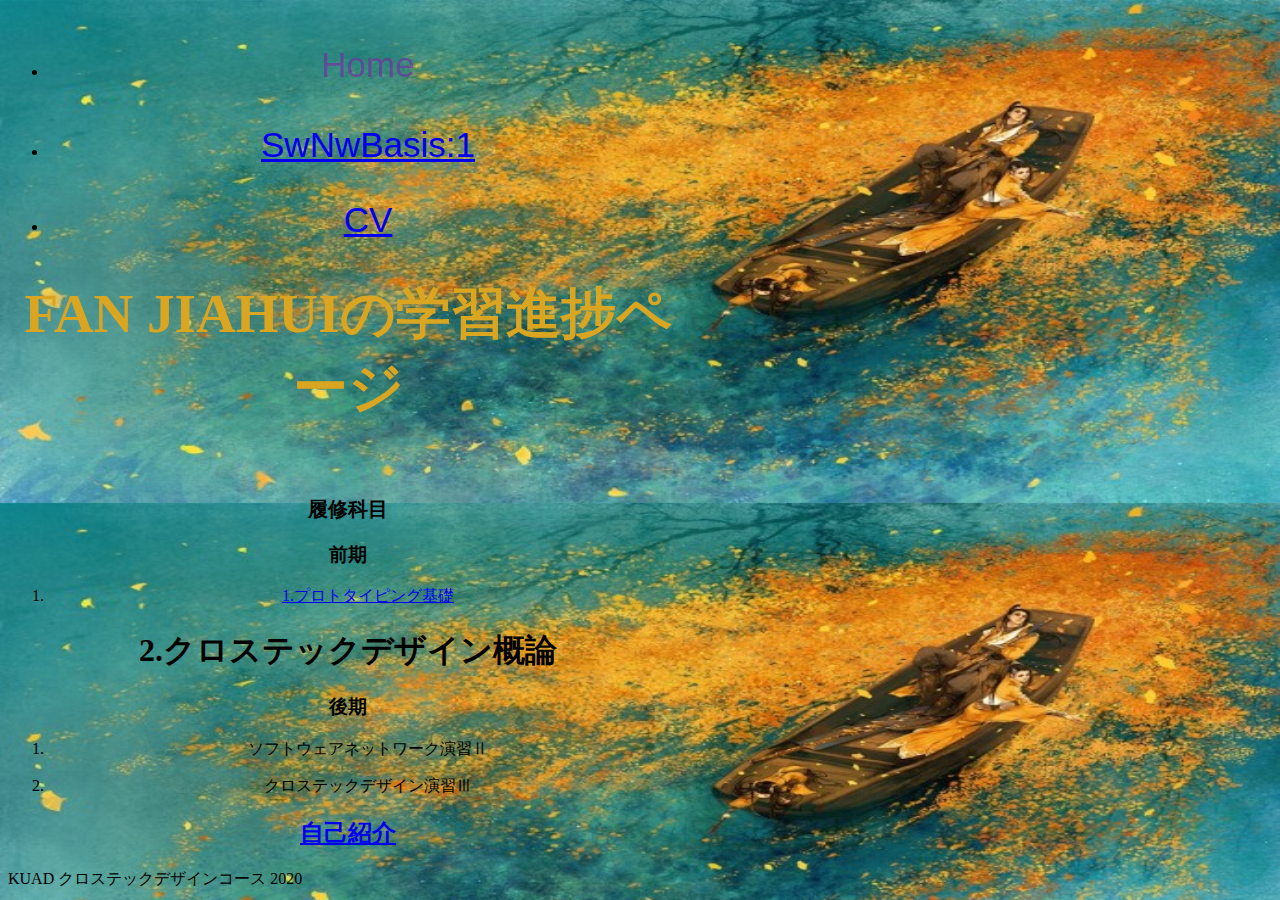
==== index.html @ 1c93d4fa "c6" ====
<!DOCTYPE html>
<html lang="ja" dir="ltr">

  <head>
    <meta charset="utf-8">
    <meta name="viewport" content="width=device-width, initial-scale=1.0">
    <meta http-equiv="X-UA-Compatible" content="ie=edge">
    <title>FANJIAHUIの学習進歩ページ</title>
    <link rel="stylesheet" href="./assets/css/common.css">
    <link rel="stylesheet" href="./assets/css/custom.css">
  </head>
  <body> 
   <style type="text/css">
       .index_page{
               width: 680px;
               height: 450px;
               background-image:url(./11.jpeg);
               background-size: 100% 100%;
              }       
  </style> 
  </body>

  </body>
  <body class='index_page'>
    <div id='wrapper'>
      <header>
        <nav id='main_nav'>
          <ul>
            <li><p style="font-family: 'Gill Sans', 'Gill Sans MT', Calibri, 'Trebuchet MS', sans-serif;
              color:rgba(120, 42, 165, 0.623);font-size: 35px;text-align: center;margin-top:45px"><span>Home</sapn></li>
            <li><p style="font-family: 'Gill Sans', 'Gill Sans MT', Calibri, 'Trebuchet MS', sans-serif;
              color:darkgray;font-size:  35px;text-align: center;margin-top:40px"><a href="./subjects/swnwb1.html">SwNwBasis:1</a></p></li>
            <li><p style="font-family: 'Gill Sans', 'Gill Sans MT', Calibri, 'Trebuchet MS', sans-serif;
              color:darkgray;font-size:35px;text-align: center;margin-top:35px"><a href="./cv.html">CV</a></li>
          </ul>
        </nav>
      </header>

      <main>
        <h1 style="color:goldenrod;font-size: 55px;text-align: center;">FAN JIAHUIの学習進捗ページ</h1>
        <p class="main_pic"><img src="./assets/images/main.jpg" alt=""></p>
        <h2 style="text-align: center;font-family: monospace;">履修科目</h2>
        <div class="period">
          <h3 style="text-align: center;font-family: cursive;">前期</h3>
          <ol>
            <li><p style="text-align: center;font-family: cursive;"><a href="./subjects/swnwb1.html">1.プロトタイピング基礎</a></li>
          </ol>
          <h1 style="text-align: center;font-family: cursive;font: size 16px;">2.クロステックデザイン概論</h1>
        </div>
        <div class="period">
          <h3 style="text-align: center;font-family: cursive;">後期</h3>
          <ol>
            <li><p style="text-align: center;font-family: cursive;">ソフトウェアネットワーク演習Ⅱ</li>
            <li><p style="text-align: center;font-family: cursive;">クロステックデザイン演習Ⅲ</li>
          </ol>
          <h2 style="text-align: center;font-family: cursive;"><a href="./cv.html">自己紹介</a></h2>
        </div>
      </main>

      <footer>
        <p>KUAD クロステックデザインコース 2020</p>
      </footer>

    </div>
  </body>

</html>
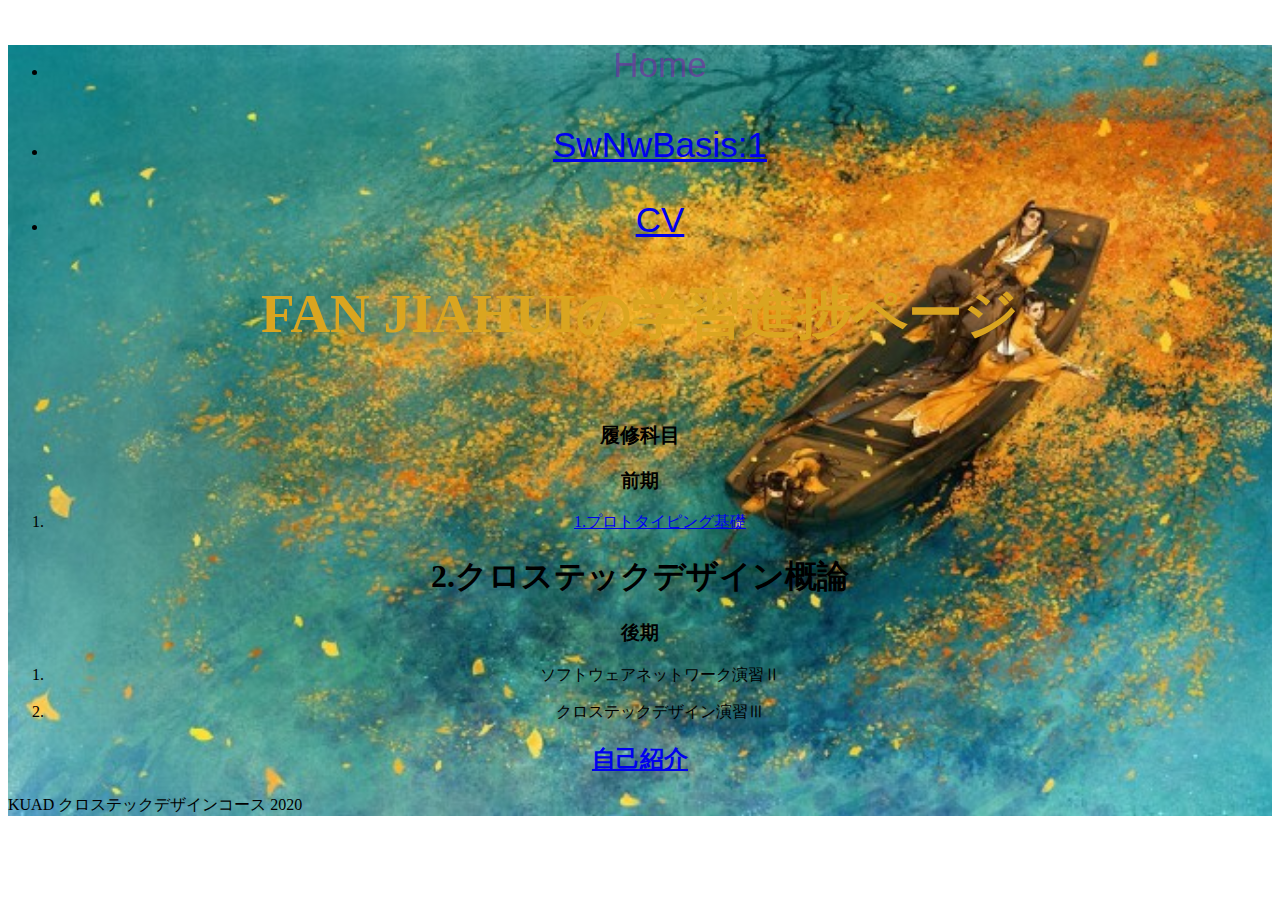
==== commit bdee5785: "c6" ====
--- a/index.html
+++ b/index.html
@@ -8,17 +8,8 @@
     <title>FANJIAHUIの学習進歩ページ</title>
     <link rel="stylesheet" href="./assets/css/common.css">
     <link rel="stylesheet" href="./assets/css/custom.css">
+    <link rel="stylesheet" type="text/css" href="index.css">
   </head>
-  <body> 
-   <style type="text/css">
-       .index_page{
-               width: 680px;
-               height: 450px;
-               background-image:url(./11.jpeg);
-               background-size: 100% 100%;
-              }       
-  </style> 
-  </body>
 
   </body>
   <body class='index_page'>
--- a/index.css
+++ b/index.css
@@ -0,0 +1,13 @@
+#wrapper{
+    background-image: url(./11.jpeg);
+    background-size: cover;
+    background-repeat: no-repeat;
+    background-size: cover;
+
+}
+
+#period{
+    background-color: lightsteelblue;
+    font-size: 20px;
+}
+
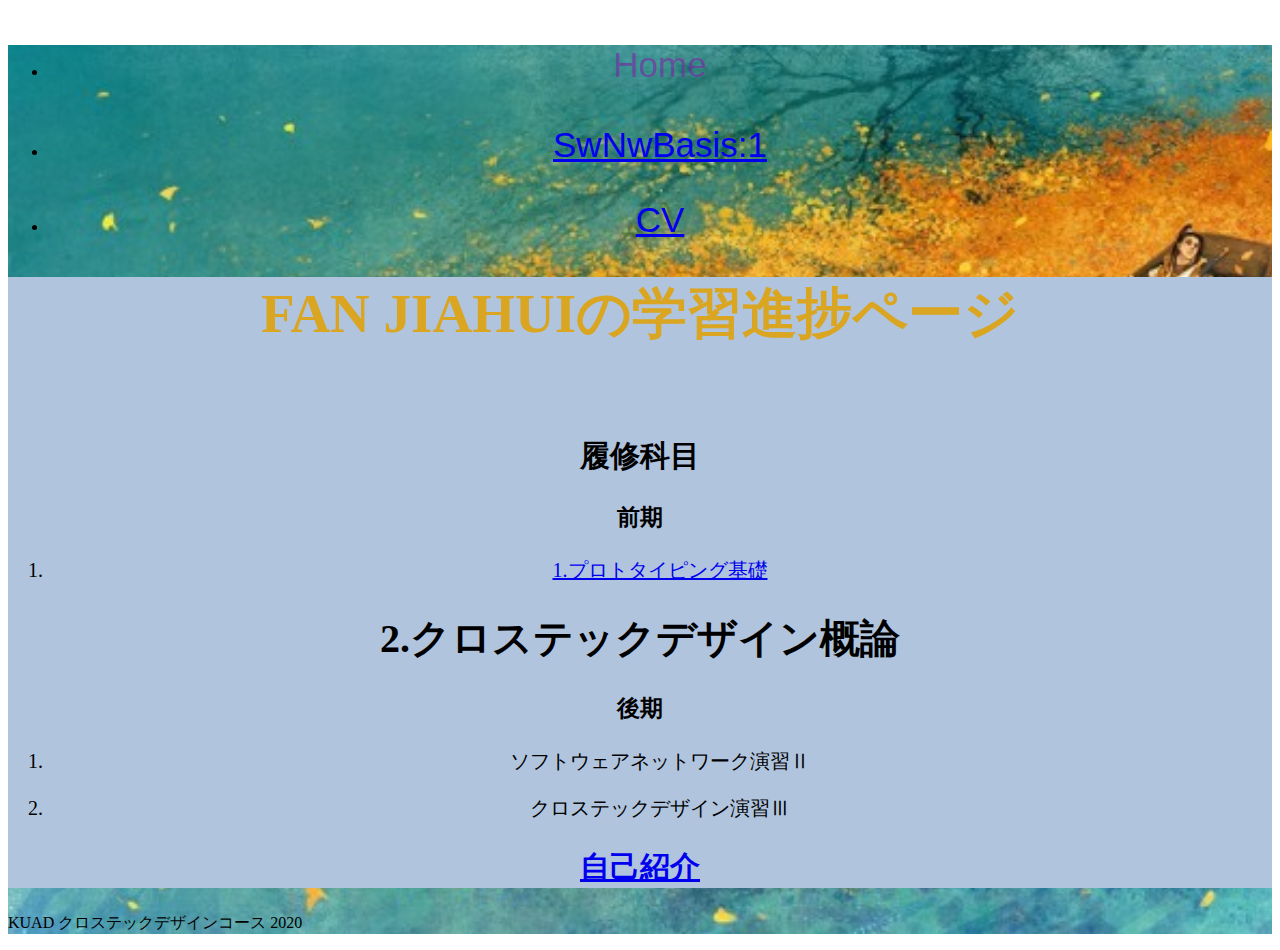
==== commit 87e9382b: "c6" ====
--- a/index.html
+++ b/index.html
@@ -28,6 +28,7 @@
       </header>
 
       <main>
+        <div id="m1">
         <h1 style="color:goldenrod;font-size: 55px;text-align: center;">FAN JIAHUIの学習進捗ページ</h1>
         <p class="main_pic"><img src="./assets/images/main.jpg" alt=""></p>
         <h2 style="text-align: center;font-family: monospace;">履修科目</h2>
@@ -46,6 +47,7 @@
           </ol>
           <h2 style="text-align: center;font-family: cursive;"><a href="./cv.html">自己紹介</a></h2>
         </div>
+        </div>
       </main>
 
       <footer>
--- a/index.css
+++ b/index.css
@@ -6,7 +6,7 @@
 
 }
 
-#period{
+#m1{
     background-color: lightsteelblue;
     font-size: 20px;
 }
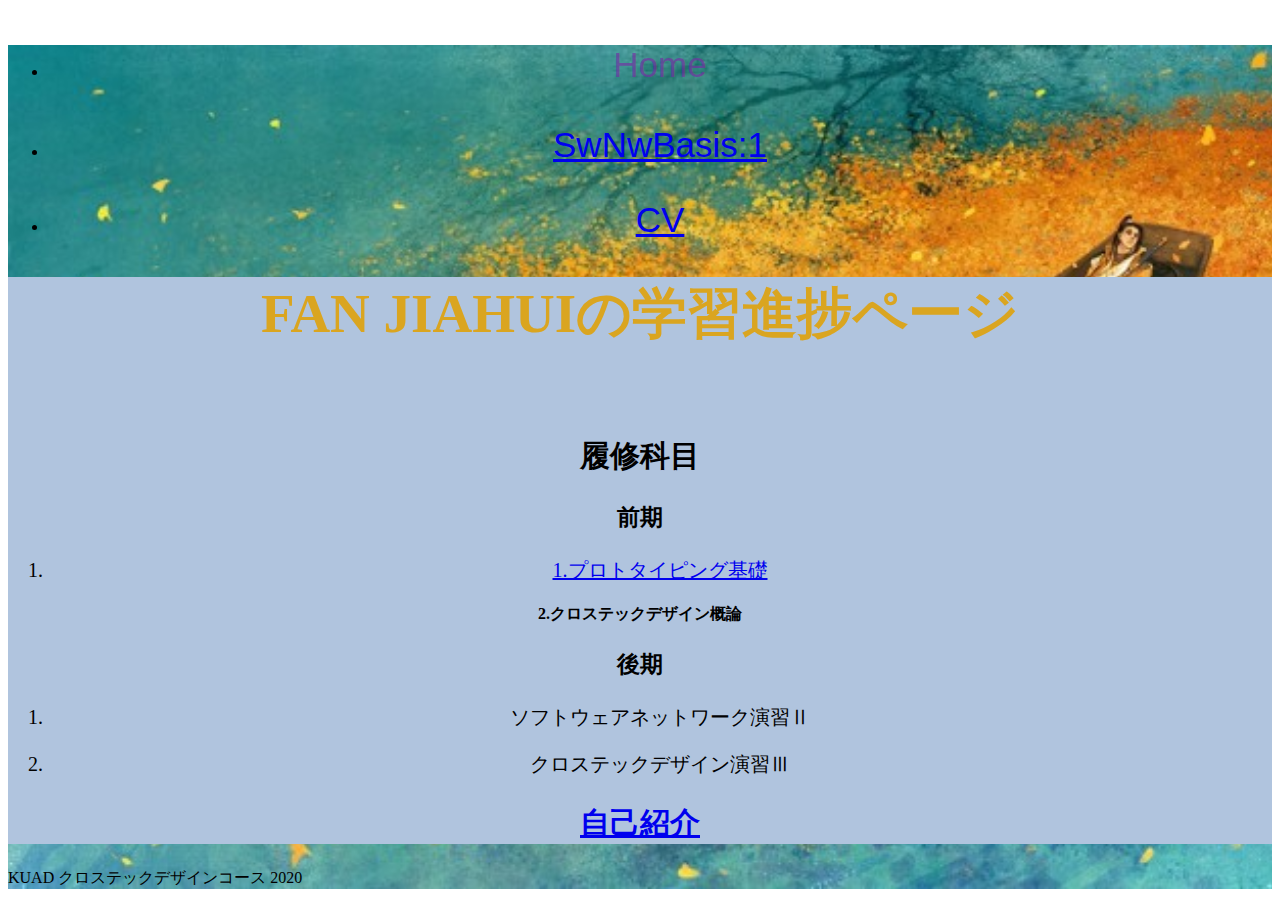
==== commit d83563b4: "c6" ====
--- a/index.html
+++ b/index.html
@@ -37,7 +37,7 @@
           <ol>
             <li><p style="text-align: center;font-family: cursive;"><a href="./subjects/swnwb1.html">1.プロトタイピング基礎</a></li>
           </ol>
-          <h1 style="text-align: center;font-family: cursive;font: size 16px;">2.クロステックデザイン概論</h1>
+          <h1 style="text-align: center;font-family: cursive;font-size:16px;">2.クロステックデザイン概論</h1>
         </div>
         <div class="period">
           <h3 style="text-align: center;font-family: cursive;">後期</h3>
--- a/index.css
+++ b/index.css
@@ -9,5 +9,6 @@
 #m1{
     background-color: lightsteelblue;
     font-size: 20px;
+    border-top:800px;
 }
 
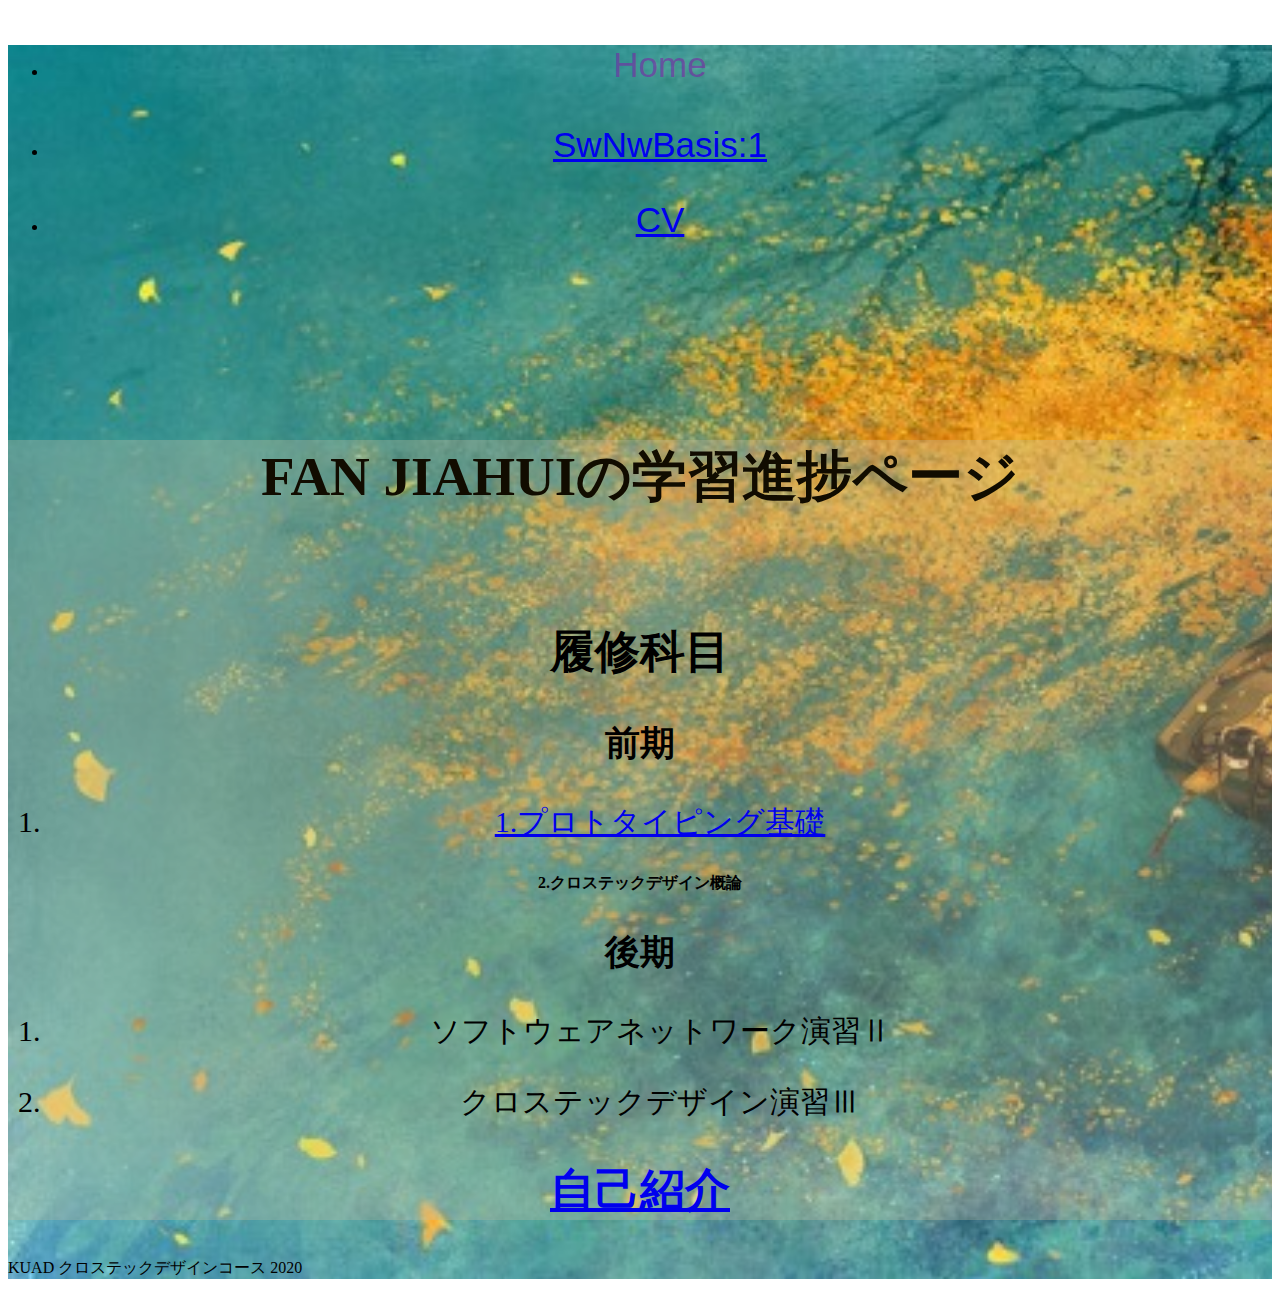
==== commit 97d6b01d: "c7" ====
--- a/index.html
+++ b/index.html
@@ -28,8 +28,9 @@
       </header>
 
       <main>
+        <div class="text2">
         <div id="m1">
-        <h1 style="color:goldenrod;font-size: 55px;text-align: center;">FAN JIAHUIの学習進捗ページ</h1>
+        <h1 style="color:rgb(17, 12, 0);font-size: 55px;text-align: center;">FAN JIAHUIの学習進捗ページ</h1>
         <p class="main_pic"><img src="./assets/images/main.jpg" alt=""></p>
         <h2 style="text-align: center;font-family: monospace;">履修科目</h2>
         <div class="period">
--- a/index.css
+++ b/index.css
@@ -2,13 +2,11 @@
     background-image: url(./11.jpeg);
     background-size: cover;
     background-repeat: no-repeat;
-    background-size: cover;
-
 }
 
 #m1{
-    background-color: lightsteelblue;
-    font-size: 20px;
-    border-top:800px;
+    background-color: rgba(194, 191, 164, 0.329);
+    font-size: 30px;
+    margin-top:200px;
 }
 
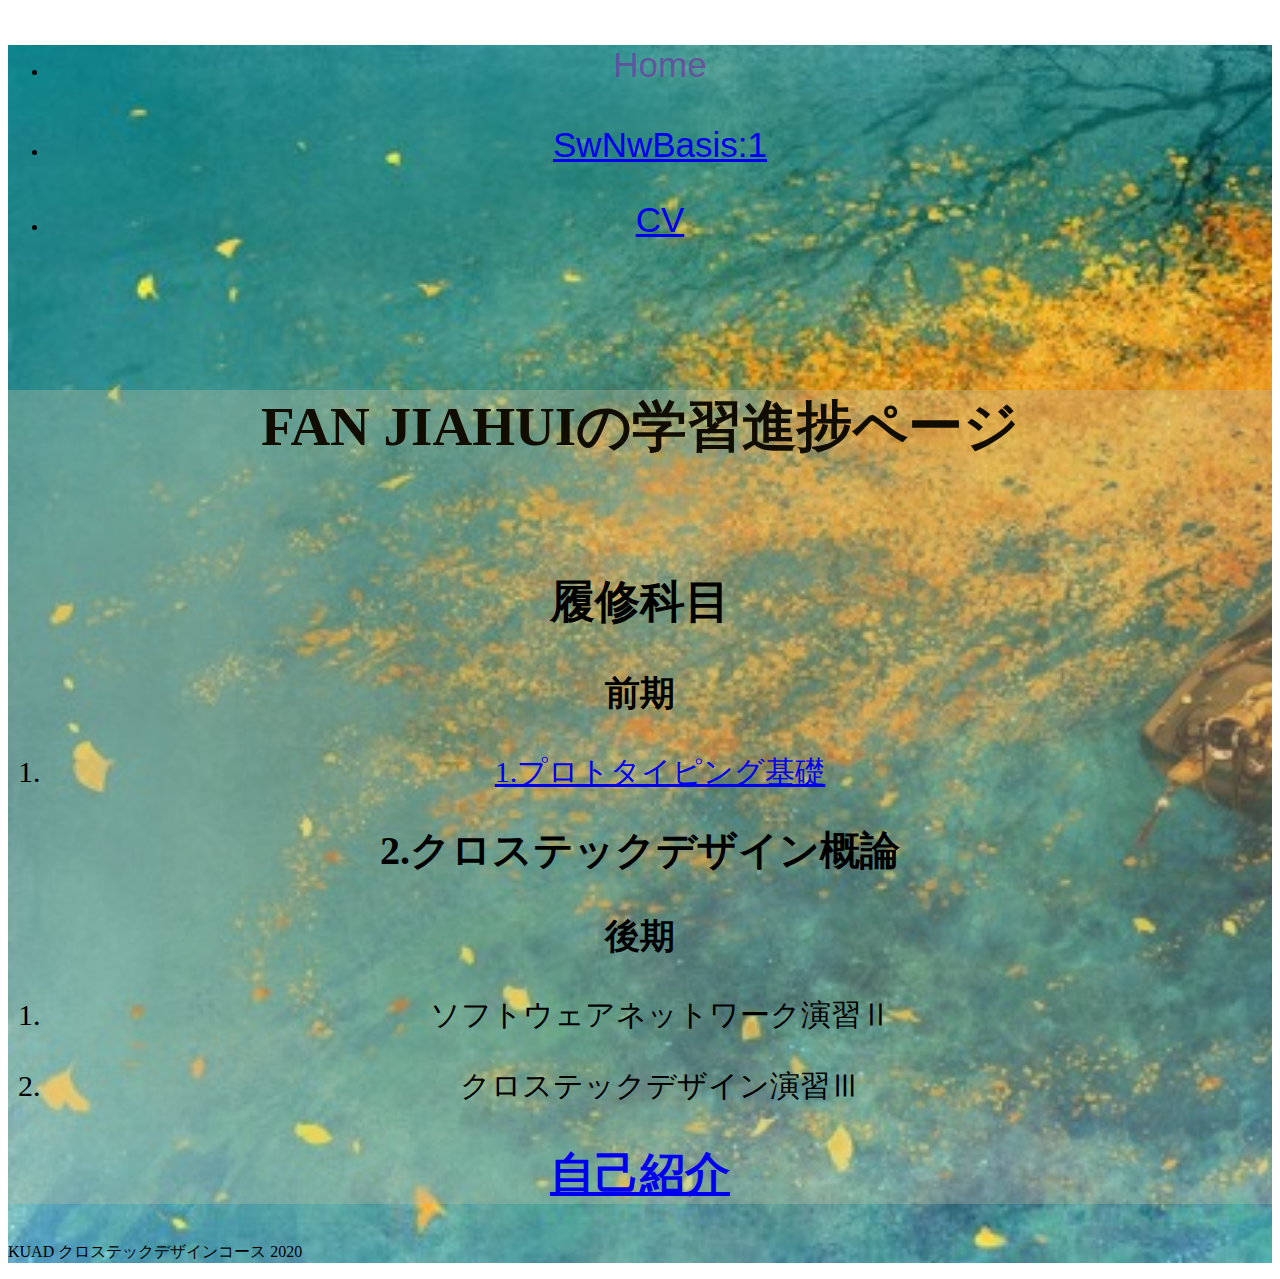
==== commit f3d2e761: "ｃ7" ====
--- a/index.html
+++ b/index.html
@@ -38,7 +38,7 @@
           <ol>
             <li><p style="text-align: center;font-family: cursive;"><a href="./subjects/swnwb1.html">1.プロトタイピング基礎</a></li>
           </ol>
-          <h1 style="text-align: center;font-family: cursive;font-size:16px;">2.クロステックデザイン概論</h1>
+          <h1 style="text-align: center;font-family: cursive;font-size:40px;">2.クロステックデザイン概論</h1>
         </div>
         <div class="period">
           <h3 style="text-align: center;font-family: cursive;">後期</h3>
--- a/index.css
+++ b/index.css
@@ -7,6 +7,6 @@
 #m1{
     background-color: rgba(194, 191, 164, 0.329);
     font-size: 30px;
-    margin-top:200px;
+    margin-top:150px;
 }
 
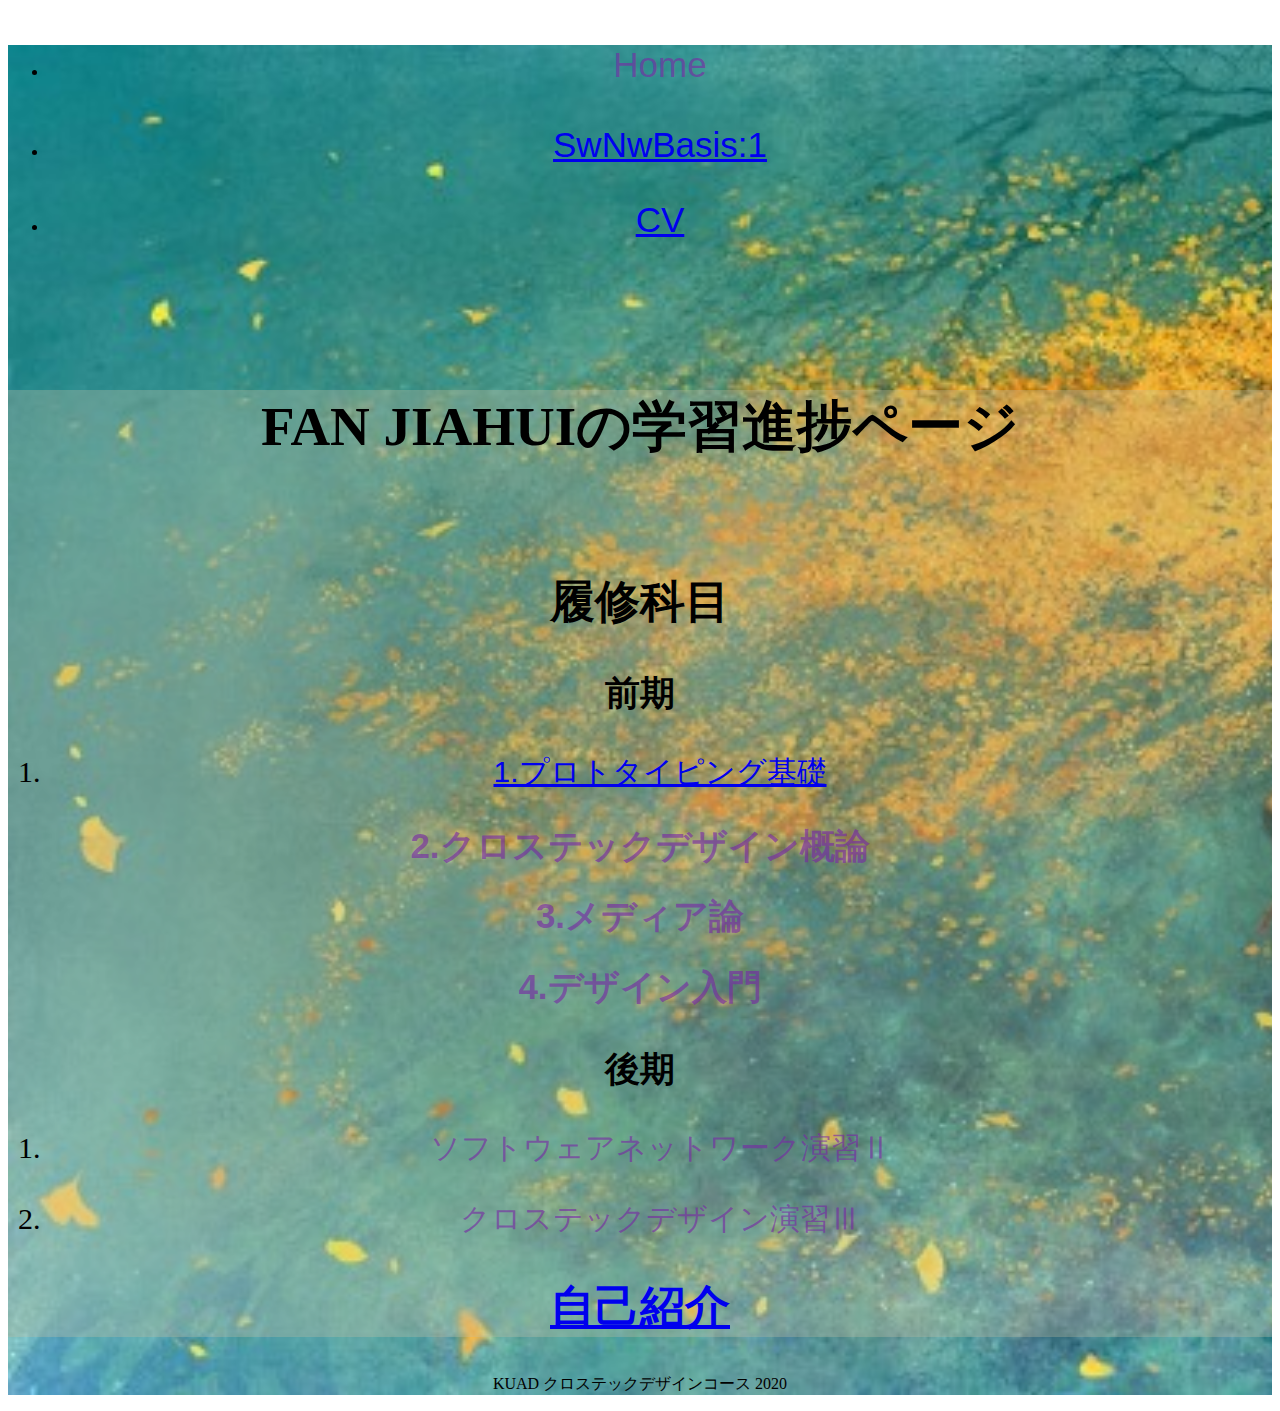
==== commit 578f5586: "c8\" ====
--- a/index.html
+++ b/index.html
@@ -20,7 +20,7 @@
             <li><p style="font-family: 'Gill Sans', 'Gill Sans MT', Calibri, 'Trebuchet MS', sans-serif;
               color:rgba(120, 42, 165, 0.623);font-size: 35px;text-align: center;margin-top:45px"><span>Home</sapn></li>
             <li><p style="font-family: 'Gill Sans', 'Gill Sans MT', Calibri, 'Trebuchet MS', sans-serif;
-              color:darkgray;font-size:  35px;text-align: center;margin-top:40px"><a href="./subjects/swnwb1.html">SwNwBasis:1</a></p></li>
+              color:darkgray;font-size:  35px;text-align: center;margin-top:40px"><a href="./swnwb1.html">SwNwBasis:1</a></p></li>
             <li><p style="font-family: 'Gill Sans', 'Gill Sans MT', Calibri, 'Trebuchet MS', sans-serif;
               color:darkgray;font-size:35px;text-align: center;margin-top:35px"><a href="./cv.html">CV</a></li>
           </ul>
@@ -30,23 +30,25 @@
       <main>
         <div class="text2">
         <div id="m1">
-        <h1 style="color:rgb(17, 12, 0);font-size: 55px;text-align: center;">FAN JIAHUIの学習進捗ページ</h1>
+        <h1 style="color:black;font-size: 55px;text-align: center;">FAN JIAHUIの学習進捗ページ</h1>
         <p class="main_pic"><img src="./assets/images/main.jpg" alt=""></p>
         <h2 style="text-align: center;font-family: monospace;">履修科目</h2>
         <div class="period">
-          <h3 style="text-align: center;font-family: cursive;">前期</h3>
+          <h3 style="text-align: center;font-family: Arial, Helvetica, sans-serif;">前期</h3>
           <ol>
-            <li><p style="text-align: center;font-family: cursive;"><a href="./subjects/swnwb1.html">1.プロトタイピング基礎</a></li>
+            <li><p style="text-align: center;font-family: Arial, Helvetica, sans-serif;color: rgba(120, 42, 165, 0.623);"><a href="./swnwb1.html">1.プロトタイピング基礎</a></li>
           </ol>
-          <h1 style="text-align: center;font-family: cursive;font-size:40px;">2.クロステックデザイン概論</h1>
+          <h1 style="text-align: center;font-family: Arial, Helvetica, sans-serif;font-size:35px;color: rgba(120, 42, 165, 0.623);">2.クロステックデザイン概論</h1>
+          <h1 style="text-align: center;font-family: Arial, Helvetica, sans-serif;font-size:35px;color: rgba(120, 42, 165, 0.623);">3.メディア論</h1>
+          <h1 style="text-align: center;font-family: Arial, Helvetica, sans-serif;font-size:35px;;color: rgba(120, 42, 165, 0.623)">4.デザイン入門</h1>
         </div>
         <div class="period">
-          <h3 style="text-align: center;font-family: cursive;">後期</h3>
+          <h3 style="text-align: center;font-family: Arial, Helvetica, sans-serif;">後期</h3>
           <ol>
-            <li><p style="text-align: center;font-family: cursive;">ソフトウェアネットワーク演習Ⅱ</li>
-            <li><p style="text-align: center;font-family: cursive;">クロステックデザイン演習Ⅲ</li>
+            <li><p style="text-align: center;font-family: Arial, Helvetica, sans-serif;;color: rgba(120, 42, 165, 0.623)">ソフトウェアネットワーク演習Ⅱ</li>
+            <li><p style="text-align: center;font-family: Arial, Helvetica, sans-serif;;color: rgba(120, 42, 165, 0.623)">クロステックデザイン演習Ⅲ</li>
           </ol>
-          <h2 style="text-align: center;font-family: cursive;"><a href="./cv.html">自己紹介</a></h2>
+          <h2 style="text-align: center;font-family: Arial, Helvetica, sans-serif;"><a href="./cv.html">自己紹介</a></h2>
         </div>
         </div>
       </main>
--- a/index.css
+++ b/index.css
@@ -2,11 +2,14 @@
     background-image: url(./11.jpeg);
     background-size: cover;
     background-repeat: no-repeat;
+    text-align: center;
 }
 
 #m1{
     background-color: rgba(194, 191, 164, 0.329);
     font-size: 30px;
     margin-top:150px;
+    text-align: center;
+    
 }
 
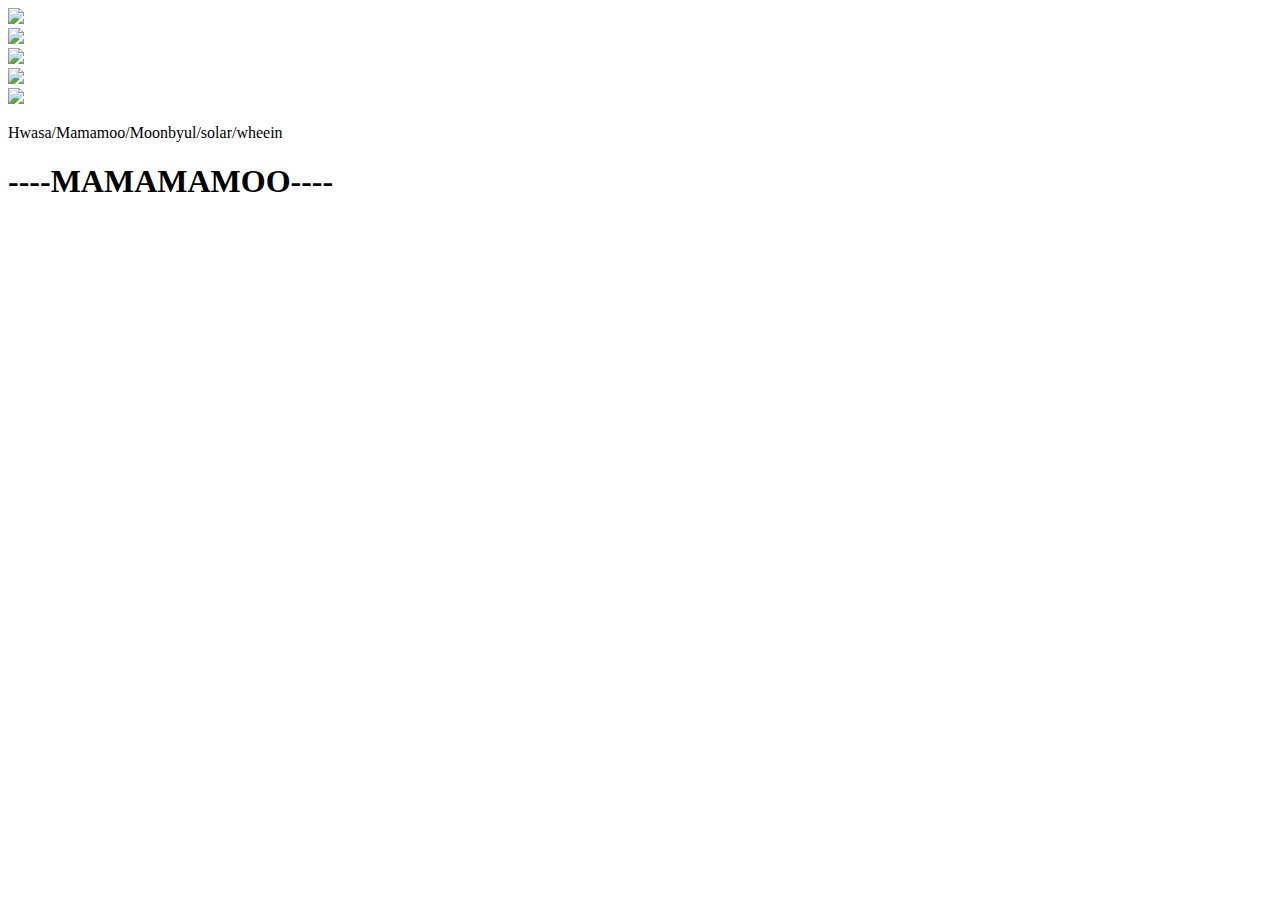
==== commit c35b2653: "change2" ====
--- a/index.html
+++ b/index.html
@@ -1,63 +1,40 @@
 <!DOCTYPE html>
-<html lang="ja" dir="ltr">
+<html lang="ja">
+  <head>
+    <meta charset="UTF-8" />
+    <meta name="viewport" content="width=device-width, initial-scale=1.0" />
 
-  <head>
-    <meta charset="utf-8">
-    <meta name="viewport" content="width=device-width, initial-scale=1.0">
-    <meta http-equiv="X-UA-Compatible" content="ie=edge">
-    <title>FANJIAHUIの学習進歩ページ</title>
-    <link rel="stylesheet" href="./assets/css/common.css">
-    <link rel="stylesheet" href="./assets/css/custom.css">
-    <link rel="stylesheet" type="text/css" href="index.css">
+    <!-- 必要なライブラリをネット上から直接参照 CDN -->
+    <script src="https://code.jquery.com/jquery-3.5.1.min.js"></script>
+    <script src="https://cdnjs.cloudflare.com/ajax/libs/slick-carousel/1.8.1/slick.min.js"></script>
+    <link rel="stylesheet" href="https://cdnjs.cloudflare.com/ajax/libs/slick-carousel/1.8.1/slick.css"/>
+    <link rel="stylesheet" href="https://cdnjs.cloudflare.com/ajax/libs/slick-carousel/1.8.1/slick-theme.min.css"/>
+    <link rel="stylesheet" href="https://cdn.rawgit.com/filipelinhares/ress/master/dist/ress.min.css"/>
+
+    <!-- 自分のcss -->
+    <link rel="stylesheet" href="./css/style.css" />
+    <!-- 自分のjs -->
+    <script src="./js/script.js"></script>
+    <title>スライドショー</title>
   </head>
-
+  <body>
+    <body>
+      <div class="hear">
+        <div id="heart">
+          <div><img src="./images/1.jpg"></div>
+          <div><img src="./images/2.jpg"></div>
+          <div><img src="./images/3.jpg"></div>
+          <div><img src="./images/4.jpg"></div>
+          <div><img src="./images/5.jpg"></div>
+        </div>
+        <div class="ccc">
+          <p>Hwasa/Mamamoo/Moonbyul/solar/wheein</p>
+          <h1>----MAMAMAMOO----</h1>
+        </div>
+        <!-- <div class="aaa">
+          ボタン
+        </div> -->
+      </div>
+    
   </body>
-  <body class='index_page'>
-    <div id='wrapper'>
-      <header>
-        <nav id='main_nav'>
-          <ul>
-            <li><p style="font-family: 'Gill Sans', 'Gill Sans MT', Calibri, 'Trebuchet MS', sans-serif;
-              color:rgba(120, 42, 165, 0.623);font-size: 35px;text-align: center;margin-top:45px"><span>Home</sapn></li>
-            <li><p style="font-family: 'Gill Sans', 'Gill Sans MT', Calibri, 'Trebuchet MS', sans-serif;
-              color:darkgray;font-size:  35px;text-align: center;margin-top:40px"><a href="./swnwb1.html">SwNwBasis:1</a></p></li>
-            <li><p style="font-family: 'Gill Sans', 'Gill Sans MT', Calibri, 'Trebuchet MS', sans-serif;
-              color:darkgray;font-size:35px;text-align: center;margin-top:35px"><a href="./cv.html">CV</a></li>
-          </ul>
-        </nav>
-      </header>
-
-      <main>
-        <div class="text2">
-        <div id="m1">
-        <h1 style="color:black;font-size: 55px;text-align: center;">FAN JIAHUIの学習進捗ページ</h1>
-        <p class="main_pic"><img src="./assets/images/main.jpg" alt=""></p>
-        <h2 style="text-align: center;font-family: monospace;">履修科目</h2>
-        <div class="period">
-          <h3 style="text-align: center;font-family: Arial, Helvetica, sans-serif;">前期</h3>
-          <ol>
-            <li><p style="text-align: center;font-family: Arial, Helvetica, sans-serif;color: rgba(120, 42, 165, 0.623);"><a href="./swnwb1.html">1.プロトタイピング基礎</a></li>
-          </ol>
-          <h1 style="text-align: center;font-family: Arial, Helvetica, sans-serif;font-size:35px;color: rgba(120, 42, 165, 0.623);">2.クロステックデザイン概論</h1>
-          <h1 style="text-align: center;font-family: Arial, Helvetica, sans-serif;font-size:35px;color: rgba(120, 42, 165, 0.623);">3.メディア論</h1>
-          <h1 style="text-align: center;font-family: Arial, Helvetica, sans-serif;font-size:35px;;color: rgba(120, 42, 165, 0.623)">4.デザイン入門</h1>
-        </div>
-        <div class="period">
-          <h3 style="text-align: center;font-family: Arial, Helvetica, sans-serif;">後期</h3>
-          <ol>
-            <li><p style="text-align: center;font-family: Arial, Helvetica, sans-serif;;color: rgba(120, 42, 165, 0.623)">ソフトウェアネットワーク演習Ⅱ</li>
-            <li><p style="text-align: center;font-family: Arial, Helvetica, sans-serif;;color: rgba(120, 42, 165, 0.623)">クロステックデザイン演習Ⅲ</li>
-          </ol>
-          <h2 style="text-align: center;font-family: Arial, Helvetica, sans-serif;"><a href="./cv.html">自己紹介</a></h2>
-        </div>
-        </div>
-      </main>
-
-      <footer>
-        <p>KUAD クロステックデザインコース 2020</p>
-      </footer>
-
-    </div>
-  </body>
-
 </html>
